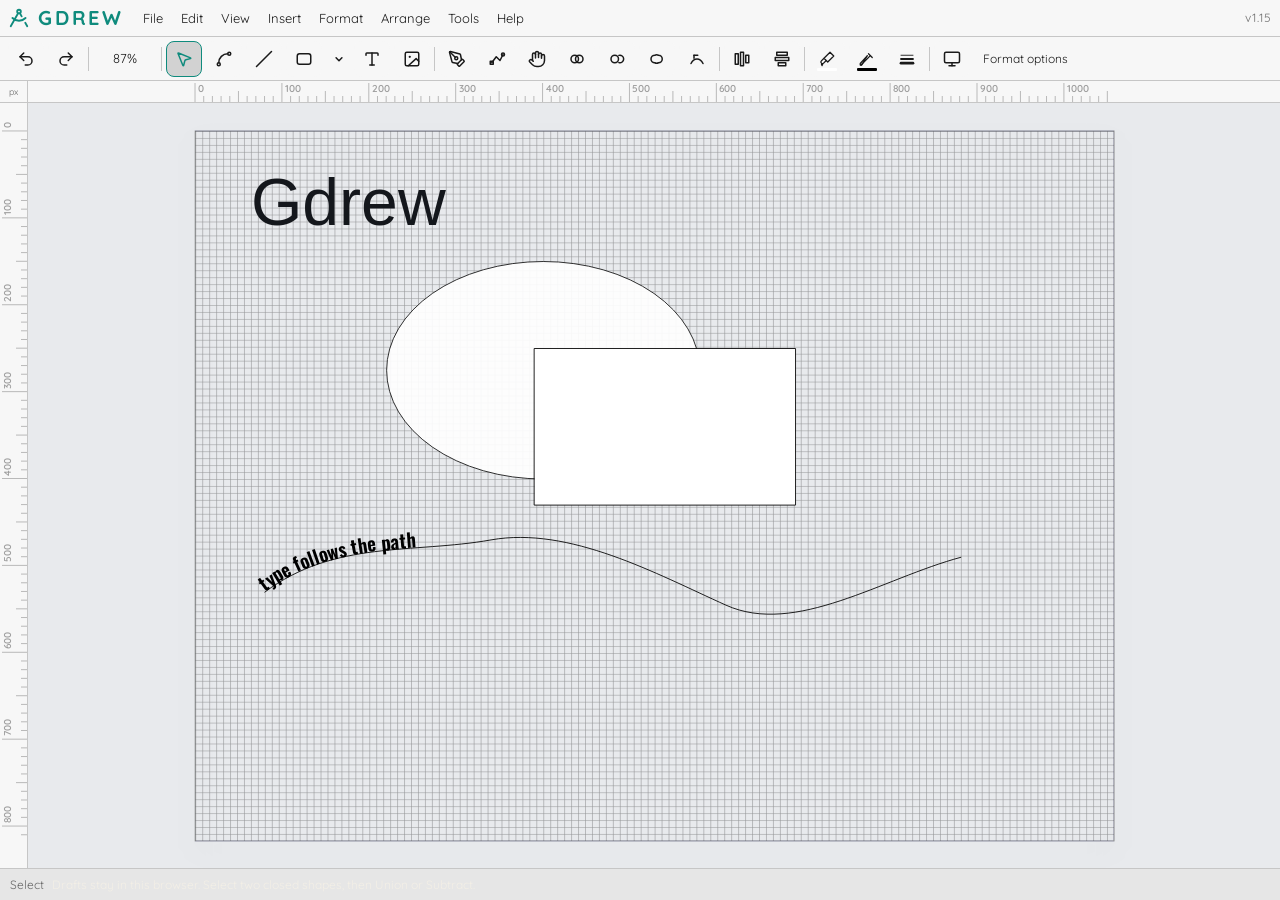
==== index.html @ 9aaa835e "Gdrew v1.15, recovered from gdrew.grok.me" ====
<!DOCTYPE html>
<html lang="en">
<head>
<meta charset="utf-8">
<meta name="viewport" content="width=device-width, initial-scale=1">
<title>Gdrew</title>
<meta name="description" content="Gdrew is a local-first vector drawing tool: pen paths, node editing, booleans, and type on a path.">
<meta name="theme-color" content="#14171c">
<link rel="icon" type="image/svg+xml" href="favicon.svg">
<link id="gdrew-fonts" rel="stylesheet" href="https://fonts.googleapis.com/css2?family=Nunito:wght@400;600;700&amp;family=Oswald:wght@500;600;700&amp;family=Quicksand:wght@500;600;700&amp;display=swap">
<link rel="stylesheet" href="assets/styles.css">
<link rel="stylesheet" href="folio/folio.css">
</head>
<body>
<main class="folio-mount" id="gdrew"><p class="folio-boot">GDREW</p></main>
<script src="folio/geom.js"></script>
<script src="folio/folio.js"></script>
<script>
  (function () {
    var host = document.getElementById("gdrew");
    try {
      host.innerHTML = "";
      window.Folio.mount(host);
    } catch (err) {
      host.textContent = (err && err.message) || "Gdrew failed to load";
    }
  })();
</script>
</body>
</html>
---- assets/styles.css ----
@charset "utf-8";

@layer properties {
  @supports (((-webkit-hyphens:none)) and (not (margin-trim:inline))) or ((-moz-orient:inline) and (not (color:rgb(from red r g b)))) {
  *, ::before, ::after, ::backdrop { --tw-scale-x: 1; --tw-scale-y: 1; --tw-scale-z: 1; --tw-rotate-x: initial; --tw-rotate-y: initial; --tw-rotate-z: initial; --tw-skew-x: initial; --tw-skew-y: initial; --tw-space-y-reverse: 0; --tw-border-style: solid; --tw-font-weight: initial; --tw-ordinal: initial; --tw-slashed-zero: initial; --tw-numeric-figure: initial; --tw-numeric-spacing: initial; --tw-numeric-fraction: initial; --tw-shadow: 0 0 #0000; --tw-shadow-color: initial; --tw-shadow-alpha: 100%; --tw-inset-shadow: 0 0 #0000; --tw-inset-shadow-color: initial; --tw-inset-shadow-alpha: 100%; --tw-ring-color: initial; --tw-ring-shadow: 0 0 #0000; --tw-inset-ring-color: initial; --tw-inset-ring-shadow: 0 0 #0000; --tw-ring-inset: initial; --tw-ring-offset-width: 0px; --tw-ring-offset-color: #fff; --tw-ring-offset-shadow: 0 0 #0000; --tw-outline-style: solid; --tw-blur: initial; --tw-brightness: initial; --tw-contrast: initial; --tw-grayscale: initial; --tw-hue-rotate: initial; --tw-invert: initial; --tw-opacity: initial; --tw-saturate: initial; --tw-sepia: initial; --tw-drop-shadow: initial; --tw-drop-shadow-color: initial; --tw-drop-shadow-alpha: 100%; --tw-drop-shadow-size: initial; --tw-duration: initial; --tw-ease: initial; --tw-content: ""; --tw-translate-x: 0; --tw-translate-y: 0; --tw-translate-z: 0; }
}
}

@layer theme {
  :root, :host { --font-sans: -apple-system, BlinkMacSystemFont, "Segoe UI", Roboto, "Helvetica Neue", "Noto Sans", Arial, sans-serif, "Apple Color Emoji", "Segoe UI Emoji", "Segoe UI Symbol", "Noto Color Emoji"; --font-mono: ui-monospace, SFMono-Regular, Menlo, Monaco, Consolas, "Liberation Mono", "Courier New", monospace; --color-red-500: oklch(63.7% .237 25.331); --color-zinc-50: oklch(98.5% 0 none); --color-zinc-400: oklch(70.5% .015 286.067); --color-zinc-500: oklch(55.2% .016 285.938); --color-zinc-900: oklch(21% .006 285.885); --color-zinc-950: oklch(14.1% .005 285.823); --color-neutral-100: oklch(97% 0 none); --color-neutral-300: oklch(87% 0 none); --color-neutral-500: oklch(55.6% 0 none); --color-neutral-700: oklch(37.1% 0 none); --color-neutral-900: oklch(20.5% 0 none); --color-black: #000; --color-white: #fff; --spacing: .25rem; --container-sm: 24rem; --container-md: 28rem; --text-xs: .75rem; --text-sm: .875rem; --text-sm--line-height: calc(1.25 / .875); --text-base: 1rem; --text-lg: 1.125rem; --text-lg--line-height: calc(1.75 / 1.125); --text-xl: 1.25rem; --text-xl--line-height: calc(1.75 / 1.25); --text-2xl: 1.5rem; --text-3xl: 1.875rem; --font-weight-medium: 500; --font-weight-semibold: 600; --tracking-tight: -.025em; --leading-tight: 1.25; --leading-snug: 1.375; --leading-normal: 1.5; --radius-xs: .125rem; --radius-sm: .25rem; --radius-md: .375rem; --radius-lg: .5rem; --radius-xl: .75rem; --radius-2xl: 1rem; --ease-out: cubic-bezier(0, 0, .2, 1); --ease-in-out: cubic-bezier(.4, 0, .2, 1); --animate-pulse: pulse 2s cubic-bezier(.4, 0, .6, 1) infinite; --default-transition-duration: .15s; --default-transition-timing-function: cubic-bezier(.4, 0, .2, 1); --default-font-family: var(--font-sans); --default-mono-font-family: var(--font-mono); }
}

@layer base {
  *, ::after, ::before, ::backdrop { box-sizing: border-box; border: 0px solid; margin: 0px; padding: 0px; }
  ::file-selector-button { box-sizing: border-box; border: 0px solid; margin: 0px; padding: 0px; }
  html, :host { text-size-adjust: 100%; tab-size: 4; line-height: 1.5; font-family: var(--default-font-family,-apple-system, BlinkMacSystemFont, "Segoe UI", Roboto, "Helvetica Neue", "Noto Sans", Arial, sans-serif, "Apple Color Emoji", "Segoe UI Emoji", "Segoe UI Symbol", "Noto Color Emoji"); font-feature-settings: var(--default-font-feature-settings,normal); font-variation-settings: var(--default-font-variation-settings,normal); -webkit-tap-highlight-color: transparent; }
  hr { height: 0px; color: inherit; border-top-width: 1px; }
  abbr:where([title]) { text-decoration: underline dotted; }
  h1, h2, h3, h4, h5, h6 { font-size: inherit; font-weight: inherit; }
  a { color: inherit; text-decoration: inherit; }
  b, strong { font-weight: bolder; }
  code, kbd, samp, pre { font-family: var(--default-mono-font-family,ui-monospace, SFMono-Regular, Menlo, Monaco, Consolas, "Liberation Mono", "Courier New", monospace); font-feature-settings: var(--default-mono-font-feature-settings,normal); font-variation-settings: var(--default-mono-font-variation-settings,normal); font-size: 1em; }
  small { font-size: 80%; }
  sub, sup { vertical-align: baseline; font-size: 75%; line-height: 0; position: relative; }
  sub { bottom: -0.25em; }
  sup { top: -0.5em; }
  table { text-indent: 0px; border-color: inherit; border-collapse: collapse; }
  progress { vertical-align: baseline; }
  summary { display: list-item; }
  ol, ul, menu { list-style: none; }
  img, svg, video, canvas, audio, iframe, embed, object { vertical-align: middle; display: block; }
  img, video { max-width: 100%; height: auto; }
  button, input, select, optgroup, textarea { font: inherit; letter-spacing: inherit; color: inherit; opacity: 1; background-color: rgba(0, 0, 0, 0); border-radius: 0px; }
  ::file-selector-button { font: inherit; letter-spacing: inherit; color: inherit; opacity: 1; background-color: rgba(0, 0, 0, 0); border-radius: 0px; }
  :where(select:is([multiple], [size])) optgroup { font-weight: bolder; }
  :where(select:is([multiple], [size])) optgroup option { padding-inline-start: 20px; }
  ::file-selector-button { margin-inline-end: 4px; }
  ::placeholder { opacity: 1; }
  @supports (not ((-webkit-appearance:-apple-pay-button))) or (contain-intrinsic-size:1px) {
  ::placeholder { color: currentcolor; }
  @supports (color:color-mix(in lab, red, red)) {
  ::placeholder { color: color-mix(currentcolor, transparent); }
}
}
  textarea { resize: vertical; }
  ::-webkit-search-decoration { appearance: none; }
  ::-webkit-date-and-time-value { min-height: 1lh; text-align: inherit; }
  ::-webkit-datetime-edit { display: inline-flex; }
  ::-webkit-datetime-edit-fields-wrapper { padding: 0px; }
  ::-webkit-datetime-edit { padding-block: 0px; }
  ::-webkit-datetime-edit-year-field { padding-block: 0px; }
  ::-webkit-datetime-edit-month-field { padding-block: 0px; }
  ::-webkit-datetime-edit-day-field { padding-block: 0px; }
  ::-webkit-datetime-edit-hour-field { padding-block: 0px; }
  ::-webkit-datetime-edit-minute-field { padding-block: 0px; }
  ::-webkit-datetime-edit-second-field { padding-block: 0px; }
  ::-webkit-datetime-edit-millisecond-field { padding-block: 0px; }
  ::-webkit-datetime-edit-meridiem-field { padding-block: 0px; }
  ::-webkit-calendar-picker-indicator { line-height: 1; }
  button, input:where([type="button"], [type="reset"], [type="submit"]) { appearance: button; }
  ::file-selector-button { appearance: button; }
  ::-webkit-inner-spin-button { height: auto; }
  ::-webkit-outer-spin-button { height: auto; }
  [hidden]:where(:not([hidden="until-found"])) { display: none !important; }
  button:not(:disabled), [role="button"]:not(:disabled) { cursor: pointer; }
  html, body { color: rgb(26, 26, 26); background: rgb(230, 230, 230); height: 100%; margin: 0px; }
}

@layer components;

@layer utilities {
  .collapse { visibility: collapse; }
  .invisible { visibility: hidden; }
  .visible { visibility: visible; }
  .absolute { position: absolute; }
  .fixed { position: fixed; }
  .relative { position: relative; }
  .static { position: static; }
  .sticky { position: sticky; }
  .inset-0 { inset: 0px; }
  .right-1 { right: var(--spacing); }
  .right-2 { right: calc(var(--spacing) * 2); }
  .right-3 { right: calc(var(--spacing) * 3); }
  .right-4 { right: calc(var(--spacing) * 4); }
  .left-1 { left: var(--spacing); }
  .left-2 { left: calc(var(--spacing) * 2); }
  .left-3 { left: calc(var(--spacing) * 3); }
  .left-4 { left: calc(var(--spacing) * 4); }
  .container { width: 100%; }
  @media (width >= 40rem) {
  .container { max-width: 40rem; }
}
  @media (width >= 48rem) {
  .container { max-width: 48rem; }
}
  @media (width >= 64rem) {
  .container { max-width: 64rem; }
}
  @media (width >= 80rem) {
  .container { max-width: 80rem; }
}
  @media (width >= 96rem) {
  .container { max-width: 96rem; }
}
  .ml-px { margin-left: 1px; }
  .block { display: block; }
  .flex { display: flex; }
  .grid { display: grid; }
  .hidden { display: none; }
  .inline { display: inline; }
  .table { display: table; }
  .size-5 { width: calc(var(--spacing) * 5); height: calc(var(--spacing) * 5); }
  .size-10 { width: calc(var(--spacing) * 10); height: calc(var(--spacing) * 10); }
  .h-8 { height: calc(var(--spacing) * 8); }
  .min-h-screen { min-height: 100vh; }
  .w-8 { width: calc(var(--spacing) * 8); }
  .w-full { width: 100%; }
  .max-w-md { max-width: var(--container-md); }
  .max-w-sm { max-width: var(--container-sm); }
  .shrink { flex-shrink: 1; }
  .scale-100 { --tw-scale-x: 100%; --tw-scale-y: 100%; --tw-scale-z: 100%; scale: var(--tw-scale-x) var(--tw-scale-y); }
  .scale-\[0\.25\] { scale: 0.25; }
  .transform { transform: var(--tw-rotate-x,) var(--tw-rotate-y,) var(--tw-rotate-z,) var(--tw-skew-x,) var(--tw-skew-y,); }
  .animate-pulse { animation: var(--animate-pulse); }
  .cursor-pointer { cursor: pointer; }
  .resize { resize: both; }
  .flex-col { flex-direction: column; }
  .place-items-center { place-items: center; }
  .items-center { align-items: center; }
  .justify-center { justify-content: center; }
  .gap-2 { gap: calc(var(--spacing) * 2); }
  .gap-3 { gap: calc(var(--spacing) * 3); }
  :where(.space-y-3 > :not(:last-child)) { --tw-space-y-reverse: 0; margin-block-start: calc(calc(var(--spacing) * 3) * var(--tw-space-y-reverse)); margin-block-end: calc(calc(var(--spacing) * 3) * calc(1 - var(--tw-space-y-reverse))); }
  .truncate { text-overflow: ellipsis; white-space: nowrap; overflow: hidden; }
  .rounded { border-radius: 0.25rem; }
  .rounded-2xl { border-radius: var(--radius-2xl); }
  .rounded-full { border-radius: 2.14748e+09px; }
  .rounded-lg { border-radius: var(--radius-lg); }
  .rounded-md { border-radius: var(--radius-md); }
  .rounded-xl { border-radius: var(--radius-xl); }
  .border { border-style: var(--tw-border-style); border-width: 1px; }
  .border-t { border-top-style: var(--tw-border-style); border-top-width: 1px; }
  .border-b { border-bottom-style: var(--tw-border-style); border-bottom-width: 1px; }
  .border-neutral-300 { border-color: var(--color-neutral-300); }
  .bg-black { background-color: var(--color-black); }
  .bg-black\/10 { background-color: rgba(0, 0, 0, 0.1); }
  @supports (color:color-mix(in lab, red, red)) {
  .bg-black\/10 { background-color: color-mix(in oklab, var(--color-black) 10%, transparent); }
}
  .bg-zinc-50 { background-color: var(--color-zinc-50); }
  .object-cover { object-fit: cover; }
  .p-2 { padding: calc(var(--spacing) * 2); }
  .p-6 { padding: calc(var(--spacing) * 6); }
  .p-8 { padding: calc(var(--spacing) * 8); }
  .p-\[16px\] { padding: 16px; }
  .px-4 { padding-inline: calc(var(--spacing) * 4); }
  .px-6 { padding-inline: calc(var(--spacing) * 6); }
  .py-2 { padding-block: calc(var(--spacing) * 2); }
  .pr-3\.5 { padding-right: calc(var(--spacing) * 3.5); }
  .pl-4 { padding-left: calc(var(--spacing) * 4); }
  .text-center { text-align: center; }
  .text-lg { font-size: var(--text-lg); line-height: var(--tw-leading,var(--text-lg--line-height)); }
  .text-sm { font-size: var(--text-sm); line-height: var(--tw-leading,var(--text-sm--line-height)); }
  .text-xl { font-size: var(--text-xl); line-height: var(--tw-leading,var(--text-xl--line-height)); }
  .text-\[13px\] { font-size: 13px; }
  .font-medium { --tw-font-weight: var(--font-weight-medium); font-weight: var(--font-weight-medium); }
  .font-semibold { --tw-font-weight: var(--font-weight-semibold); font-weight: var(--font-weight-semibold); }
  .text-balance { text-wrap: balance; }
  .text-wrap { text-wrap: wrap; }
  .break-words { overflow-wrap: break-word; }
  .text-neutral-500 { color: var(--color-neutral-500); }
  .text-red-500 { color: var(--color-red-500); }
  .text-white { color: var(--color-white); }
  .text-zinc-500 { color: var(--color-zinc-500); }
  .text-zinc-900 { color: var(--color-zinc-900); }
  .tabular-nums { --tw-numeric-spacing: tabular-nums; font-variant-numeric: var(--tw-ordinal,) var(--tw-slashed-zero,) var(--tw-numeric-figure,) var(--tw-numeric-spacing,) var(--tw-numeric-fraction,); }
  .underline-offset-4 { text-underline-offset: 4px; }
  .antialiased { -webkit-font-smoothing: antialiased; }
  .opacity-0 { opacity: 0; }
  .opacity-70 { opacity: 0.7; }
  .opacity-100 { opacity: 1; }
  .shadow { --tw-shadow: 0 1px 3px 0 var(--tw-shadow-color,#0000001a), 0 1px 2px -1px var(--tw-shadow-color,#0000001a); box-shadow: var(--tw-inset-shadow), var(--tw-inset-ring-shadow), var(--tw-ring-offset-shadow), var(--tw-ring-shadow), var(--tw-shadow); }
  .ring { --tw-ring-shadow: var(--tw-ring-inset,) 0 0 0 calc(1px + var(--tw-ring-offset-width)) var(--tw-ring-color,currentcolor); box-shadow: var(--tw-inset-shadow), var(--tw-inset-ring-shadow), var(--tw-ring-offset-shadow), var(--tw-ring-shadow), var(--tw-shadow); }
  .outline, .outline-1 { outline-style: var(--tw-outline-style); outline-width: 1px; }
  .-outline-offset-1 { outline-offset: calc(-1px); }
  .outline-black\/10 { outline-color: rgba(0, 0, 0, 0.1); }
  @supports (color:color-mix(in lab, red, red)) {
  .outline-black\/10 { outline-color: color-mix(in oklab, var(--color-black) 10%, transparent); }
}
  .blur { --tw-blur: blur(8px); filter: var(--tw-blur,) var(--tw-brightness,) var(--tw-contrast,) var(--tw-grayscale,) var(--tw-hue-rotate,) var(--tw-invert,) var(--tw-saturate,) var(--tw-sepia,) var(--tw-drop-shadow,); }
  .blur-\[4px\] { --tw-blur: blur(4px); filter: var(--tw-blur,) var(--tw-brightness,) var(--tw-contrast,) var(--tw-grayscale,) var(--tw-hue-rotate,) var(--tw-invert,) var(--tw-saturate,) var(--tw-sepia,) var(--tw-drop-shadow,); }
  .blur-none { --tw-blur: ; filter: var(--tw-blur,) var(--tw-brightness,) var(--tw-contrast,) var(--tw-grayscale,) var(--tw-hue-rotate,) var(--tw-invert,) var(--tw-saturate,) var(--tw-sepia,) var(--tw-drop-shadow,); }
  .grayscale { --tw-grayscale: grayscale(100%); filter: var(--tw-blur,) var(--tw-brightness,) var(--tw-contrast,) var(--tw-grayscale,) var(--tw-hue-rotate,) var(--tw-invert,) var(--tw-saturate,) var(--tw-sepia,) var(--tw-drop-shadow,); }
  .invert { --tw-invert: invert(100%); filter: var(--tw-blur,) var(--tw-brightness,) var(--tw-contrast,) var(--tw-grayscale,) var(--tw-hue-rotate,) var(--tw-invert,) var(--tw-saturate,) var(--tw-sepia,) var(--tw-drop-shadow,); }
  .sepia { --tw-sepia: sepia(100%); filter: var(--tw-blur,) var(--tw-brightness,) var(--tw-contrast,) var(--tw-grayscale,) var(--tw-hue-rotate,) var(--tw-invert,) var(--tw-saturate,) var(--tw-sepia,) var(--tw-drop-shadow,); }
  .filter { filter: var(--tw-blur,) var(--tw-brightness,) var(--tw-contrast,) var(--tw-grayscale,) var(--tw-hue-rotate,) var(--tw-invert,) var(--tw-saturate,) var(--tw-sepia,) var(--tw-drop-shadow,); }
  .transition { transition-property: color, background-color, border-color, outline-color, text-decoration-color, fill, stroke, --tw-gradient-from, --tw-gradient-via, --tw-gradient-to, opacity, box-shadow, transform, translate, scale, rotate, filter, -webkit-backdrop-filter, backdrop-filter, display, content-visibility, overlay, pointer-events; transition-timing-function: var(--tw-ease,var(--default-transition-timing-function)); transition-duration: var(--tw-duration,var(--default-transition-duration)); }
  .transition-\[box-shadow\] { transition-property: box-shadow; transition-timing-function: var(--tw-ease,var(--default-transition-timing-function)); transition-duration: var(--tw-duration,var(--default-transition-duration)); }
  .transition-\[opacity\,filter\,scale\] { transition-property: opacity, filter, scale; transition-timing-function: var(--tw-ease,var(--default-transition-timing-function)); transition-duration: var(--tw-duration,var(--default-transition-duration)); }
  .transition-\[scale\,background-color\] { transition-property: scale, background-color; transition-timing-function: var(--tw-ease,var(--default-transition-timing-function)); transition-duration: var(--tw-duration,var(--default-transition-duration)); }
  .transition-\[scale\,opacity\,filter\] { transition-property: scale, opacity, filter; transition-timing-function: var(--tw-ease,var(--default-transition-timing-function)); transition-duration: var(--tw-duration,var(--default-transition-duration)); }
  .transition-transform { transition-property: transform, translate, scale, rotate; transition-timing-function: var(--tw-ease,var(--default-transition-timing-function)); transition-duration: var(--tw-duration,var(--default-transition-duration)); }
  .duration-150 { --tw-duration: .15s; transition-duration: 0.15s; }
  .duration-300 { --tw-duration: .3s; transition-duration: 0.3s; }
  .ease-\[cubic-bezier\(0\.2\,0\,0\,1\)\] { --tw-ease: cubic-bezier(.2,0,0,1); transition-timing-function: cubic-bezier(0.2, 0, 0, 1); }
  .ease-out { --tw-ease: var(--ease-out); transition-timing-function: var(--ease-out); }
  .after\:absolute::after { content: var(--tw-content); position: absolute; }
  .after\:top-1\/2::after { content: var(--tw-content); top: 50%; }
  .after\:left-1\/2::after { content: var(--tw-content); left: 50%; }
  .after\:size-10::after { content: var(--tw-content); width: calc(var(--spacing) * 10); height: calc(var(--spacing) * 10); }
  .after\:-translate-1\/2::after { content: var(--tw-content); --tw-translate-x: calc(calc(1 / 2 * 100%) * -1); --tw-translate-y: calc(calc(1 / 2 * 100%) * -1); translate: var(--tw-translate-x) var(--tw-translate-y); }
  @media (hover: hover) {
  .hover\:bg-neutral-100:hover { background-color: var(--color-neutral-100); }
  .hover\:underline:hover { text-decoration-line: underline; }
}
  .active\:scale-\[0\.96\]:active, .active\:not-disabled\:scale-\[0\.96\]:active:not(:disabled) { scale: 0.96; }
  .disabled\:cursor-wait:disabled { cursor: wait; }
  .disabled\:no-underline:disabled { text-decoration-line: none; }
  @media (prefers-color-scheme: dark) {
  .dark\:border-neutral-700 { border-color: var(--color-neutral-700); }
  .dark\:bg-white\/20 { background-color: rgba(255, 255, 255, 0.2); }
  @supports (color:color-mix(in lab, red, red)) {
  .dark\:bg-white\/20 { background-color: color-mix(in oklab, var(--color-white) 20%, transparent); }
}
  .dark\:bg-zinc-950 { background-color: var(--color-zinc-950); }
  .dark\:text-zinc-50 { color: var(--color-zinc-50); }
  .dark\:text-zinc-400 { color: var(--color-zinc-400); }
  .dark\:outline-white\/10 { outline-color: rgba(255, 255, 255, 0.1); }
  @supports (color:color-mix(in lab, red, red)) {
  .dark\:outline-white\/10 { outline-color: color-mix(in oklab, var(--color-white) 10%, transparent); }
}
  @media (hover: hover) {
  .dark\:hover\:bg-neutral-900:hover { background-color: var(--color-neutral-900); }
}
}
}

.folio-mount { width: 100%; height: 100dvh; overflow: hidden; }

.folio-boot { color: rgb(15, 139, 125); letter-spacing: 0.14em; background: rgb(20, 23, 28); place-items: center; height: 100dvh; margin: 0px; font-family: Quicksand, "Avenir Next", "Segoe UI", sans-serif; font-size: 2rem; font-weight: 700; display: grid; }

@property --tw-scale-x { syntax: "*"; inherits: false; initial-value: 1; }

@property --tw-scale-y { syntax: "*"; inherits: false; initial-value: 1; }

@property --tw-scale-z { syntax: "*"; inherits: false; initial-value: 1; }

@property --tw-rotate-x { syntax: "*"; inherits: false; }

@property --tw-rotate-y { syntax: "*"; inherits: false; }

@property --tw-rotate-z { syntax: "*"; inherits: false; }

@property --tw-skew-x { syntax: "*"; inherits: false; }

@property --tw-skew-y { syntax: "*"; inherits: false; }

@property --tw-space-y-reverse { syntax: "*"; inherits: false; initial-value: 0; }

@property --tw-border-style { syntax: "*"; inherits: false; initial-value: solid; }

@property --tw-font-weight { syntax: "*"; inherits: false; }

@property --tw-ordinal { syntax: "*"; inherits: false; }

@property --tw-slashed-zero { syntax: "*"; inherits: false; }

@property --tw-numeric-figure { syntax: "*"; inherits: false; }

@property --tw-numeric-spacing { syntax: "*"; inherits: false; }

@property --tw-numeric-fraction { syntax: "*"; inherits: false; }

@property --tw-shadow { syntax: "*"; inherits: false; initial-value: 0 0 #0000; }

@property --tw-shadow-color { syntax: "*"; inherits: false; }

@property --tw-shadow-alpha { syntax: "<percentage>"; inherits: false; initial-value: 100%; }

@property --tw-inset-shadow { syntax: "*"; inherits: false; initial-value: 0 0 #0000; }

@property --tw-inset-shadow-color { syntax: "*"; inherits: false; }

@property --tw-inset-shadow-alpha { syntax: "<percentage>"; inherits: false; initial-value: 100%; }

@property --tw-ring-color { syntax: "*"; inherits: false; }

@property --tw-ring-shadow { syntax: "*"; inherits: false; initial-value: 0 0 #0000; }

@property --tw-inset-ring-color { syntax: "*"; inherits: false; }

@property --tw-inset-ring-shadow { syntax: "*"; inherits: false; initial-value: 0 0 #0000; }

@property --tw-ring-inset { syntax: "*"; inherits: false; }

@property --tw-ring-offset-width { syntax: "<length>"; inherits: false; initial-value: 0; }

@property --tw-ring-offset-color { syntax: "*"; inherits: false; initial-value: #fff; }

@property --tw-ring-offset-shadow { syntax: "*"; inherits: false; initial-value: 0 0 #0000; }

@property --tw-outline-style { syntax: "*"; inherits: false; initial-value: solid; }

@property --tw-blur { syntax: "*"; inherits: false; }

@property --tw-brightness { syntax: "*"; inherits: false; }

@property --tw-contrast { syntax: "*"; inherits: false; }

@property --tw-grayscale { syntax: "*"; inherits: false; }

@property --tw-hue-rotate { syntax: "*"; inherits: false; }

@property --tw-invert { syntax: "*"; inherits: false; }

@property --tw-opacity { syntax: "*"; inherits: false; }

@property --tw-saturate { syntax: "*"; inherits: false; }

@property --tw-sepia { syntax: "*"; inherits: false; }

@property --tw-drop-shadow { syntax: "*"; inherits: false; }

@property --tw-drop-shadow-color { syntax: "*"; inherits: false; }

@property --tw-drop-shadow-alpha { syntax: "<percentage>"; inherits: false; initial-value: 100%; }

@property --tw-drop-shadow-size { syntax: "*"; inherits: false; }

@property --tw-duration { syntax: "*"; inherits: false; }

@property --tw-ease { syntax: "*"; inherits: false; }

@property --tw-content { syntax: "*"; inherits: false; initial-value: ""; }

@property --tw-translate-x { syntax: "*"; inherits: false; initial-value: 0; }

@property --tw-translate-y { syntax: "*"; inherits: false; initial-value: 0; }

@property --tw-translate-z { syntax: "*"; inherits: false; initial-value: 0; }

@keyframes pulse { 
  50% { opacity: 0.5; }
}
---- folio/folio.css ----
@charset "utf-8";

:root { --ink: #e6e6e6; --ink-2: #eeeeee; --ink-3: #f7f7f7; --line: #c6c6c6; --paper: #f3efe6; --brass: #0f8b7d; --steel: #3d8bfd; --fg: #1a1a1a; --muted: rgba(26, 26, 26, 0.62); --desk: #e8eaed; --hover: #dedede; --pressed: #d2d2d2; --shadow: 0 8px 20px rgba(0, 0, 0, 0.12); --ruler-tick: rgba(26, 26, 26, 0.28); --ruler-num: rgba(26, 26, 26, 0.4); --sans: Quicksand, "Avenir Next", "Segoe UI", sans-serif; color: var(--fg); font-family: var(--sans); font-size: 14px; line-height: 1.45; }

.folio.theme-dark { --ink: #14171c; --ink-2: #1b2028; --ink-3: #262c36; --line: #343b46; --fg: #f3efe6; --muted: rgba(243, 239, 230, 0.62); --desk: #0d1014; --hover: #303743; --pressed: #16332f; --shadow: 0 10px 28px rgba(0, 0, 0, 0.28); --ruler-tick: rgba(243, 239, 230, 0.28); --ruler-num: rgba(243, 239, 230, 0.42); }

.folio { height: 100%; min-height: 0px; display: grid; grid-template-rows: auto minmax(0px, 1fr) auto; background: var(--ink); color: var(--fg); overflow: hidden; position: relative; user-select: none; }

.topbar, .statusbar { display: flex; align-items: center; gap: 8px; min-width: 0px; }

.chrome { display: flex; flex-direction: column; min-width: 0px; background: var(--ink-3); border-bottom: 1px solid var(--line); }

.menubar, .toolbar { display: flex; align-items: center; gap: 4px; min-width: 0px; padding: 0px 8px; }

.menubar { height: 36px; }

.toolbar { height: 44px; border-top: 1px solid var(--line); overflow-x: auto; }

.menus { display: flex; align-items: center; min-width: 0px; }

.menu, .pop-anchor { position: relative; flex: 0 0 auto; }

.menu-btn, .zoom-btn, #props-toggle { background: transparent; min-height: 28px; padding: 0px 8px; border-radius: 4px; font-size: 13px; }

.zoom-btn { min-width: 64px; font-variant-numeric: tabular-nums; }

.menu-pop, .color-pop { position: absolute; z-index: 40; min-width: 196px; padding: 6px; background: var(--ink-2); border: 1px solid var(--line); border-radius: 8px; box-shadow: var(--shadow); }

.menu-pop { display: flex; flex-direction: column; gap: 2px; max-height: calc(-80px + 100vh); overflow: auto; }

.menu > .menu-pop, .pop-anchor > .menu-pop { top: calc(100% + 4px); left: 0px; }

.menu-pop[hidden], .color-pop[hidden], .shape-pop[hidden], .dialog[hidden], .text-tools[hidden] { display: none !important; }

.menu-pop button { display: flex; align-items: center; justify-content: flex-start; gap: 8px; width: 100%; min-height: 30px; padding: 0px 10px; background: transparent; border-radius: 6px; font-size: 13px; }

.mi { display: inline-flex; flex: 0 0 16px; width: 16px; color: rgb(15, 139, 125); }

.mi svg { width: 16px; height: 16px; }

.snap-row { display: flex; align-items: center; gap: 8px; min-height: 30px; padding: 0px 10px; font-size: 13px; }

.snap-row span { color: var(--muted); }

.snap-row input { width: 88px; min-height: 28px; }

.color-tools { display: flex; gap: 6px; margin: 8px 0px; }

.color-tools .tool { width: 36px; }

.wheel-label { position: relative; display: inline-flex; width: 36px; height: 36px; align-items: center; justify-content: center; border: 1px solid var(--line); border-radius: 8px; cursor: pointer; }

.wheel-label input { position: absolute; inset: 0px; opacity: 0; cursor: pointer; }

.menu-sep { height: 1px; margin: 4px 2px; background: var(--line); }

.menu-help { width: 280px; }

.menu-help .keys { margin: 4px 2px; }

.color-pop { width: 280px; padding: 10px; }

.tool.paint { position: relative; }

.tool.paint i { position: absolute; left: 7px; right: 7px; bottom: 5px; height: 3px; border-radius: 1px; pointer-events: none; background: currentcolor; }

.tool.paint i.is-none { background: repeating-linear-gradient(90deg, rgb(154, 160, 166), rgb(154, 160, 166) 2px, transparent 2px, transparent 4px); }

.font-select { width: 148px; min-height: 32px; }

.size-input { width: 64px; min-height: 32px; }

.dialog { position: absolute; inset: 0px; z-index: 50; display: flex; justify-content: center; align-items: flex-start; padding: 48px 16px; background: rgba(20, 23, 28, 0.35); }

.dialog-card { width: min(420px, 100%); max-height: min(80dvh, 720px); overflow: auto; background: var(--ink-2); border: 1px solid var(--line); border-radius: 12px; padding: 16px; box-shadow: var(--shadow); }

.dialog-card h2 { margin: 0px 0px 12px; font-size: 16px; }

.pref-sec { margin: 14px 0px 8px; font-size: 13px; font-weight: 650; }

.dialog-head { display: flex; align-items: center; justify-content: space-between; gap: 12px; }

.dialog-head h2 { margin: 0px; }

#shortcuts-close { width: 32px; min-height: 32px; padding: 0px; background: transparent; font-size: 20px; }

.shortcuts-card { width: min(560px, 100%); max-height: min(72dvh, 680px); display: flex; flex-direction: column; }

#shortcut-search { margin: 12px 0px 4px; }

#shortcut-list { overflow: auto; min-height: 0px; }

.shortcut-sec { margin: 16px 0px 4px; font-size: 13px; font-weight: 650; }

.shortcut-row { display: flex; align-items: center; justify-content: space-between; gap: 16px; padding: 8px 2px; border-bottom: 1px solid var(--line); font-size: 13px; }

.shortcut-keys { display: flex; gap: 4px; flex: 0 0 auto; }

.shortcut-keys kbd { font-family: inherit; font-size: 12px; color: var(--fg); background: var(--ink); border: 1px solid var(--line); border-bottom-width: 2px; border-radius: 6px; padding: 1px 6px; }

.brand { display: flex; flex-direction: row; align-items: center; gap: 8px; min-width: 0px; padding-right: 6px; color: rgb(15, 139, 125); }

.brand .glyph { display: flex; flex: 0 0 auto; color: rgb(15, 139, 125); }

.brand .glyph svg { width: 22px; height: 22px; }

.brand .name { display: flex; flex-direction: column; justify-content: center; }

.brand .mark { font-family: Quicksand, "Avenir Next", "Segoe UI", sans-serif; font-weight: 700; color: rgb(15, 139, 125); font-size: 20px; line-height: 1; letter-spacing: 0.14em; }

.brand .sub { color: var(--muted); font-size: 10px; letter-spacing: 0.16em; text-transform: uppercase; }

.cluster { display: flex; align-items: center; gap: 4px; flex: 0 0 auto; }

.sep { width: 1px; height: 24px; background: var(--line); flex: 0 0 auto; }

.version { margin-left: auto; position: sticky; right: 0px; flex: 0 0 auto; padding-left: 12px; font-size: 12px; letter-spacing: 0.08em; color: var(--muted); font-variant-numeric: tabular-nums; }

button, input, select, textarea { font: inherit; color: inherit; }

button { background: var(--ink-3); border: 1px solid transparent; border-radius: 8px; min-height: 36px; padding: 0px 10px; display: inline-flex; align-items: center; justify-content: center; gap: 6px; color: var(--fg); transition: background 160ms, border-color 160ms, color 160ms; }

button:hover { background: var(--hover); }

button:active { transform: translateY(1px); }

button[aria-pressed="true"] { color: var(--brass); border-color: var(--brass); background: var(--pressed); }

button.dim { opacity: 0.45; }

button svg { display: block; }

.tool { width: 36px; padding: 0px; }

.shape-pick { position: relative; display: flex; align-items: center; gap: 6px; flex: 0 0 auto; }

.shape-pick .tool { width: 36px; }

.shape-caret { position: static; width: 22px; min-width: 22px; height: 32px; padding: 0px; border-radius: 6px; background: transparent; }

.shape-pop { position: absolute; z-index: 30; display: grid; grid-template-columns: repeat(4, 36px); gap: 4px; padding: 6px; background: var(--ink-2); border: 1px solid var(--line); border-radius: 10px; box-shadow: var(--shadow); }

.shape-pop[hidden] { display: none; }

.shape-pop button { width: 36px; min-height: 36px; padding: 0px; }

.op { letter-spacing: 0.04em; }

.workspace { display: grid; grid-template-columns: minmax(0px, 1fr) 300px; min-height: 0px; min-width: 0px; }

.folio:not(.open-inspector) .workspace { grid-template-columns: minmax(0px, 1fr); }

.folio:not(.open-inspector) .inspector { display: none; }

.stage { min-width: 0px; min-height: 0px; background: var(--desk); position: relative; display: grid; grid-template-columns: 28px minmax(0px, 1fr); grid-template-rows: 22px minmax(0px, 1fr); }

.ruler-corner { display: flex; align-items: center; justify-content: center; background: var(--ink-3); color: var(--muted); border-right: 1px solid var(--line); border-bottom: 1px solid var(--line); font-size: 9px; letter-spacing: 0.04em; }

.ruler { display: block; width: 100%; height: 100%; min-width: 0px; min-height: 0px; overflow: hidden; background: var(--ink-3); }

#ruler-x { border-bottom: 1px solid var(--line); }

#ruler-y { border-right: 1px solid var(--line); }

.stage svg { width: 100%; height: 100%; min-width: 0px; min-height: 0px; display: block; touch-action: none; }

.inspector { min-width: 0px; min-height: 0px; overflow: auto; background: var(--ink-2); border-left: 1px solid var(--line); padding: 14px 14px 24px; }

.inspector h2 { margin: 16px 0px 8px; font-family: inherit; font-size: 15px; font-weight: 600; color: var(--brass); letter-spacing: 0.04em; }

.inspector h2:first-child { margin-top: 0px; }

.fields { display: grid; grid-template-columns: 1fr 1fr; gap: 8px; }

.field { display: flex; flex-direction: column; gap: 4px; min-width: 0px; }

.field.wide { grid-column: 1 / -1; }

.font-specimen { grid-column: 1 / -1; margin: 0px; font-size: 28px; line-height: 1.1; letter-spacing: 0px; text-transform: none; color: var(--fg); }

.field span, .choice { font-size: 11px; letter-spacing: 0.08em; text-transform: uppercase; color: var(--muted); }

input[type="number"], input[type="text"], select, textarea { width: 100%; box-sizing: border-box; background: var(--ink); border: 1px solid var(--line); border-radius: 8px; min-height: 34px; padding: 6px 8px; color: var(--fg); font-variant-numeric: tabular-nums; }

textarea { min-height: 72px; resize: vertical; user-select: text; }

input[type="color"] { width: 100%; height: 36px; padding: 2px; background: var(--ink); border: 1px solid var(--line); border-radius: 8px; }

input[type="range"] { width: 100%; accent-color: var(--brass); }

.palette-wrap { margin-top: 12px; }

.palette-head { display: flex; align-items: center; justify-content: space-between; gap: 8px; margin-bottom: 8px; }

.palette-head > span, .palette-name { font-size: 11px; letter-spacing: 0.08em; text-transform: uppercase; color: var(--muted); }

.palette-targets { display: flex; gap: 4px; }

.palette-targets button { min-height: 26px; padding: 0px 8px; font-size: 11px; letter-spacing: 0.06em; text-transform: uppercase; }

.palette { display: grid; grid-template-columns: repeat(10, minmax(0px, 1fr)); gap: 3px; }

.palette .swatch { width: 100%; aspect-ratio: 1 / 1; min-width: 0px; min-height: 0px; padding: 0px; border-radius: 3px; border: 1px solid rgba(20, 23, 28, 0.45); background: var(--hex); }

.palette .swatch:hover, .palette .swatch:active { background: var(--hex); transform: none; filter: brightness(1.08); }

.palette .swatch[aria-pressed="true"] { background: var(--hex); color: inherit; border-color: var(--brass); box-shadow: inset 0 0 0 1px var(--ink), inset 0 0 0 3px var(--brass); }

.palette-name { margin: 8px 0px 0px; min-height: 1.2em; }

#field-on-path { margin-top: 10px; }

.swatch-none, .swatch-none:hover, .swatch-none:active, .swatch-none[aria-pressed="true"] { width: 100%; min-height: 28px; margin-bottom: 8px; background-color: rgb(243, 239, 230); background-image: linear-gradient(45deg, rgb(200, 194, 184) 25%, transparent 25%), linear-gradient(-45deg, rgb(200, 194, 184) 25%, transparent 25%), linear-gradient(45deg, transparent 75%, rgb(200, 194, 184) 75%), linear-gradient(-45deg, transparent 75%, rgb(200, 194, 184) 75%); background-size: 10px 10px; background-position: 0px 0px, 0px 5px, 5px -5px, -5px 0px; color: rgb(20, 23, 28); letter-spacing: 0.08em; text-transform: uppercase; font-size: 11px; }

.row { display: flex; gap: 6px; align-items: center; }

.row > * { flex: 1 1 0%; }

.check { display: flex; flex-direction: row; align-items: center; gap: 8px; min-height: 34px; text-transform: none; letter-spacing: 0px; font-size: 13px; color: var(--fg); }

.path-d { margin: 0px; padding: 8px; background: var(--ink); border-radius: 8px; border: 1px solid var(--line); color: var(--muted); font-size: 11px; line-height: 1.4; white-space: pre-wrap; word-break: break-all; max-height: 88px; overflow: auto; user-select: text; }

.keys { list-style: none; margin: 8px 0px 0px; padding: 0px; display: grid; gap: 4px; color: var(--muted); font-size: 12px; }

.align-row { display: flex; flex-wrap: wrap; align-items: center; gap: 4px; margin-top: 6px; }

.align-row > span { width: 44px; font-size: 11px; letter-spacing: 0.08em; text-transform: uppercase; color: var(--muted); }

.align-row button { min-height: 30px; padding: 0px 8px; font-size: 12px; }

.keys kbd { font-family: inherit; font-variant-numeric: tabular-nums; color: rgb(26, 26, 26); background: rgb(255, 255, 255); border: 1px solid var(--line); border-radius: 4px; padding: 0px 5px; font-size: 11px; }

.hint { margin: 8px 0px 0px; color: var(--muted); font-size: 12px; }

.statusbar { height: 32px; padding: 0px 10px; border-top: 1px solid var(--line); background: var(--ink); color: var(--muted); font-size: 12px; font-variant-numeric: tabular-nums; }

.statusbar #folio-status { color: var(--paper); min-width: 0px; overflow: hidden; text-overflow: ellipsis; white-space: nowrap; }

.spacer { flex: 1 1 0%; }

#props-toggle { min-height: 26px; padding: 0px 8px; font-size: 12px; }

@media (max-width: 800px) {
  .toolbar .tool, #props-toggle { min-width: 44px; min-height: 44px; }
  .brand .mark { font-size: 18px; }
  .shape-pop { grid-template-columns: repeat(4, 44px); }
  .shape-pop button { width: 44px; min-height: 44px; }
  .shape-caret { min-width: 28px; width: 28px; }
  .workspace { grid-template-columns: minmax(0px, 1fr); }
  .inspector { display: none; position: absolute; left: 0px; right: 0px; bottom: 48px; max-height: 52dvh; z-index: 4; border-left: 0px; border-top: 1px solid var(--line); box-shadow: var(--shadow); }
  .folio.open-inspector .inspector { display: block; }
  .statusbar { height: 48px; }
  input, select, textarea, input[type="color"] { min-height: 44px; }
}

@media (prefers-reduced-motion: reduce) {
  button { transition: none; }
}
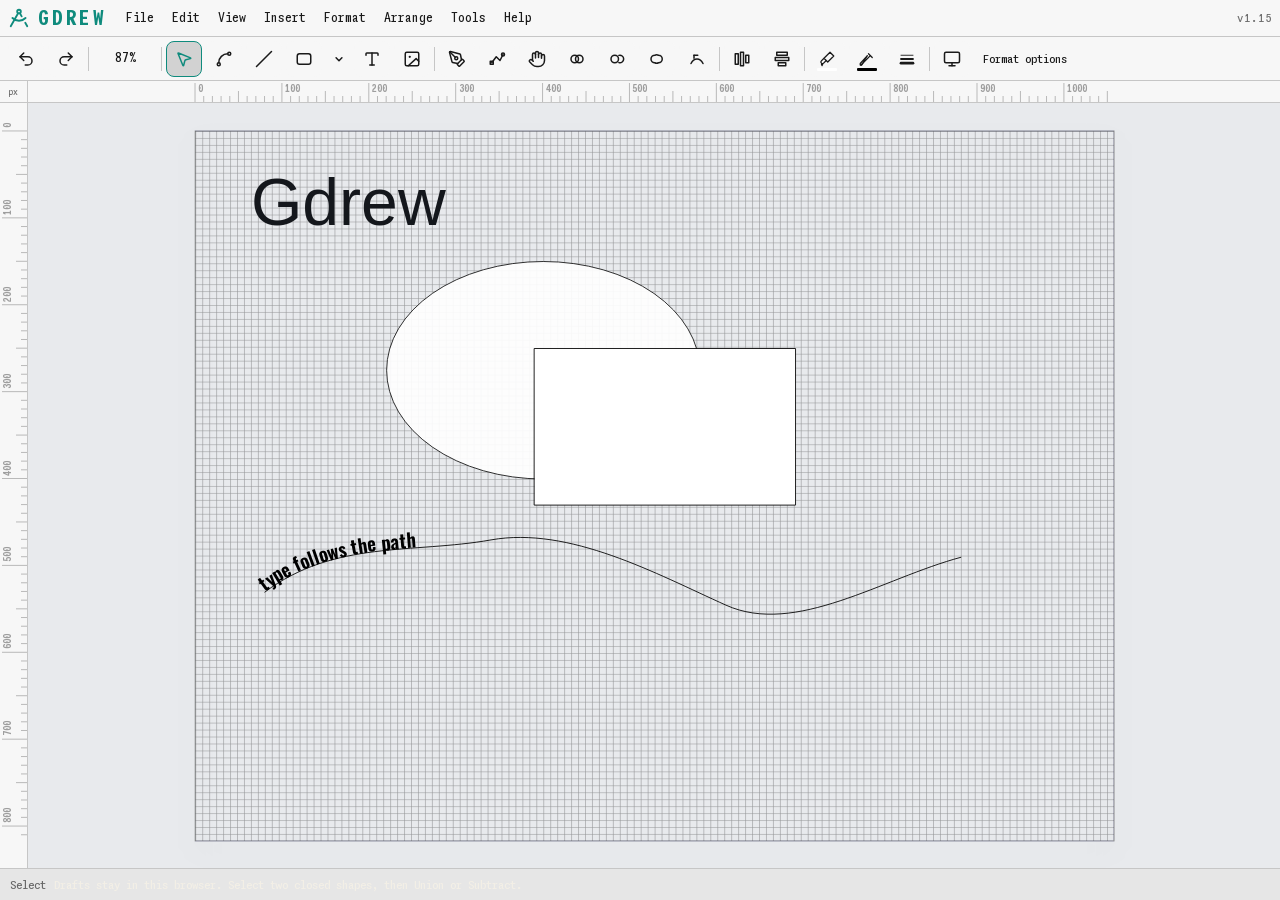
==== commit 7d417316: "Apply the final SHKLR brand kit (VECTOR, dual mode) - favicon.svg (light/dark) + favicon.ico, apple-" ====
--- a/index.html
+++ b/index.html
@@ -5,9 +5,29 @@
 <meta name="viewport" content="width=device-width, initial-scale=1">
 <title>Gdrew</title>
 <meta name="description" content="Gdrew is a local-first vector drawing tool: pen paths, node editing, booleans, and type on a path.">
-<meta name="theme-color" content="#14171c">
+<meta name="color-scheme" content="light dark">
+<meta name="theme-color" content="#e8eaed" media="(prefers-color-scheme: light)">
+<meta name="theme-color" content="#0d1014" media="(prefers-color-scheme: dark)">
+<link rel="icon" href="favicon.ico" sizes="48x48">
 <link rel="icon" type="image/svg+xml" href="favicon.svg">
-<link id="gdrew-fonts" rel="stylesheet" href="https://fonts.googleapis.com/css2?family=Nunito:wght@400;600;700&amp;family=Oswald:wght@500;600;700&amp;family=Quicksand:wght@500;600;700&amp;display=swap">
+<link rel="apple-touch-icon" href="apple-touch-icon.png">
+<link rel="apple-touch-icon" href="apple-touch-icon-dark.png" media="(prefers-color-scheme: dark)">
+<link rel="manifest" href="manifest.webmanifest">
+<meta property="og:type" content="website">
+<meta property="og:site_name" content="VECTOR">
+<meta property="og:title" content="VECTOR">
+<meta property="og:description" content="A local-first vector drawing tool: pen paths, node editing, booleans, and type on a path.">
+<meta property="og:url" content="https://sergioshklr.github.io/gdrew/">
+<meta property="og:image" content="https://sergioshklr.github.io/gdrew/og.png">
+<meta property="og:image:width" content="1200">
+<meta property="og:image:height" content="630">
+<meta name="twitter:card" content="summary_large_image">
+<meta name="twitter:title" content="VECTOR">
+<meta name="twitter:description" content="A local-first vector drawing tool: pen paths, node editing, booleans, and type on a path.">
+<meta name="twitter:image" content="https://sergioshklr.github.io/gdrew/x-card.png">
+<link rel="preload" href="fonts/SHKLRMonoNarrow[wght].woff2" as="font" type="font/woff2" crossorigin>
+<!-- Oswald / Nunito are drawing typefaces offered in the editor (content), not UI fonts. -->
+<link id="gdrew-fonts" rel="stylesheet" href="https://fonts.googleapis.com/css2?family=Nunito:wght@400;600;700&amp;family=Oswald:wght@500;600;700&amp;display=swap">
 <link rel="stylesheet" href="assets/styles.css">
 <link rel="stylesheet" href="folio/folio.css">
 </head>
--- a/assets/styles.css
+++ b/assets/styles.css
@@ -237,7 +237,7 @@
 
 .folio-mount { width: 100%; height: 100dvh; overflow: hidden; }
 
-.folio-boot { color: rgb(15, 139, 125); letter-spacing: 0.14em; background: rgb(20, 23, 28); place-items: center; height: 100dvh; margin: 0px; font-family: Quicksand, "Avenir Next", "Segoe UI", sans-serif; font-size: 2rem; font-weight: 700; display: grid; }
+.folio-boot { color: rgb(15, 139, 125); letter-spacing: 0.14em; background: rgb(20, 23, 28); place-items: center; height: 100dvh; margin: 0px; font-family: "SHKLR Mono Narrow", "Monaspace Neon", ui-monospace, monospace; font-size: 2rem; font-weight: 700; display: grid; }
 
 @property --tw-scale-x { syntax: "*"; inherits: false; initial-value: 1; }
 
--- a/folio/folio.css
+++ b/folio/folio.css
@@ -1,6 +1,7 @@
 @charset "utf-8";
-
-:root { --ink: #e6e6e6; --ink-2: #eeeeee; --ink-3: #f7f7f7; --line: #c6c6c6; --paper: #f3efe6; --brass: #0f8b7d; --steel: #3d8bfd; --fg: #1a1a1a; --muted: rgba(26, 26, 26, 0.62); --desk: #e8eaed; --hover: #dedede; --pressed: #d2d2d2; --shadow: 0 8px 20px rgba(0, 0, 0, 0.12); --ruler-tick: rgba(26, 26, 26, 0.28); --ruler-num: rgba(26, 26, 26, 0.4); --sans: Quicksand, "Avenir Next", "Segoe UI", sans-serif; color: var(--fg); font-family: var(--sans); font-size: 14px; line-height: 1.45; }
+@font-face { font-family: "SHKLR Mono Narrow"; src: url("../fonts/SHKLRMonoNarrow[wght].woff2") format("woff2"); font-weight: 200 800; font-display: swap; }
+
+:root { --ink: #e6e6e6; --ink-2: #eeeeee; --ink-3: #f7f7f7; --line: #c6c6c6; --paper: #f3efe6; --brass: #0f8b7d; --steel: #3d8bfd; --fg: #1a1a1a; --muted: rgba(26, 26, 26, 0.62); --desk: #e8eaed; --hover: #dedede; --pressed: #d2d2d2; --shadow: 0 8px 20px rgba(0, 0, 0, 0.12); --ruler-tick: rgba(26, 26, 26, 0.28); --ruler-num: rgba(26, 26, 26, 0.4); --sans: "SHKLR Mono Narrow", "Monaspace Neon", ui-monospace, monospace; color: var(--fg); font-family: var(--sans); font-size: 14px; line-height: 1.45; }
 
 .folio.theme-dark { --ink: #14171c; --ink-2: #1b2028; --ink-3: #262c36; --line: #343b46; --fg: #f3efe6; --muted: rgba(243, 239, 230, 0.62); --desk: #0d1014; --hover: #303743; --pressed: #16332f; --shadow: 0 10px 28px rgba(0, 0, 0, 0.28); --ruler-tick: rgba(243, 239, 230, 0.28); --ruler-num: rgba(243, 239, 230, 0.42); }
 
@@ -106,7 +107,7 @@
 
 .brand .name { display: flex; flex-direction: column; justify-content: center; }
 
-.brand .mark { font-family: Quicksand, "Avenir Next", "Segoe UI", sans-serif; font-weight: 700; color: rgb(15, 139, 125); font-size: 20px; line-height: 1; letter-spacing: 0.14em; }
+.brand .mark { font-family: "SHKLR Mono Narrow", "Monaspace Neon", ui-monospace, monospace; font-weight: 700; color: rgb(15, 139, 125); font-size: 20px; line-height: 1; letter-spacing: 0.14em; }
 
 .brand .sub { color: var(--muted); font-size: 10px; letter-spacing: 0.16em; text-transform: uppercase; }
 
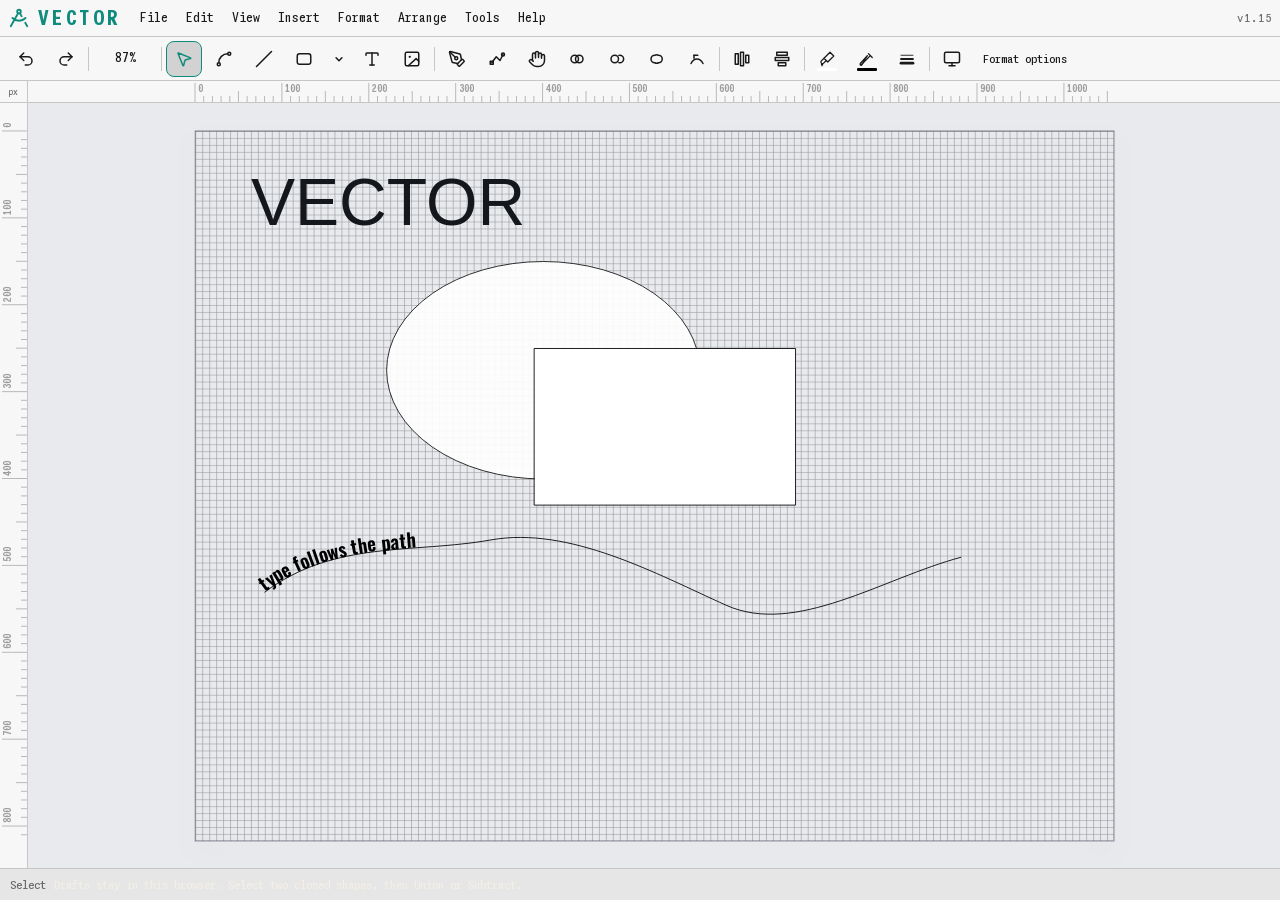
==== commit 202040de: "Rename the display name Gdrew -> VECTOR Title, description, boot text, brand mark, starter drawing, " ====
--- a/index.html
+++ b/index.html
@@ -3,8 +3,8 @@
 <head>
 <meta charset="utf-8">
 <meta name="viewport" content="width=device-width, initial-scale=1">
-<title>Gdrew</title>
-<meta name="description" content="Gdrew is a local-first vector drawing tool: pen paths, node editing, booleans, and type on a path.">
+<title>VECTOR</title>
+<meta name="description" content="VECTOR is a local-first vector drawing tool: pen paths, node editing, booleans, and type on a path.">
 <meta name="color-scheme" content="light dark">
 <meta name="theme-color" content="#e8eaed" media="(prefers-color-scheme: light)">
 <meta name="theme-color" content="#0d1014" media="(prefers-color-scheme: dark)">
@@ -27,22 +27,22 @@
 <meta name="twitter:image" content="https://sergioshklr.github.io/gdrew/x-card.png">
 <link rel="preload" href="fonts/SHKLRMonoNarrow[wght].woff2" as="font" type="font/woff2" crossorigin>
 <!-- Oswald / Nunito are drawing typefaces offered in the editor (content), not UI fonts. -->
-<link id="gdrew-fonts" rel="stylesheet" href="https://fonts.googleapis.com/css2?family=Nunito:wght@400;600;700&amp;family=Oswald:wght@500;600;700&amp;display=swap">
+<link id="vector-fonts" rel="stylesheet" href="https://fonts.googleapis.com/css2?family=Nunito:wght@400;600;700&amp;family=Oswald:wght@500;600;700&amp;display=swap">
 <link rel="stylesheet" href="assets/styles.css">
 <link rel="stylesheet" href="folio/folio.css">
 </head>
 <body>
-<main class="folio-mount" id="gdrew"><p class="folio-boot">GDREW</p></main>
+<main class="folio-mount" id="vector"><p class="folio-boot">VECTOR</p></main>
 <script src="folio/geom.js"></script>
 <script src="folio/folio.js"></script>
 <script>
   (function () {
-    var host = document.getElementById("gdrew");
+    var host = document.getElementById("vector");
     try {
       host.innerHTML = "";
       window.Folio.mount(host);
     } catch (err) {
-      host.textContent = (err && err.message) || "Gdrew failed to load";
+      host.textContent = (err && err.message) || "VECTOR failed to load";
     }
   })();
 </script>
